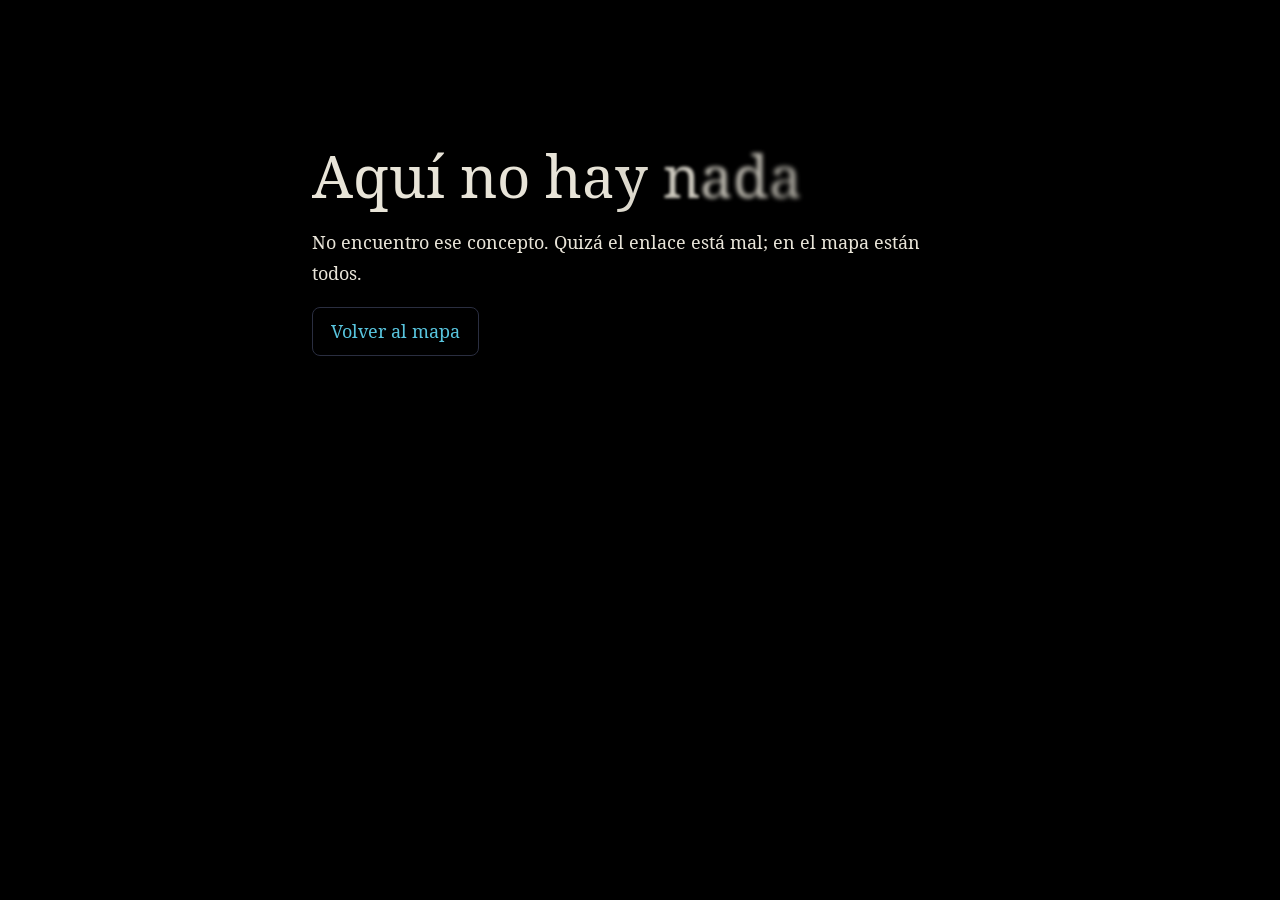
==== concepto.html @ cb8bb3c6 "feat: catálogo y página de concepto Co-Authored-By: Claude Opus 5.5 <noreply@anthropic.com>" ====
<!doctype html><html lang="es"><meta charset="utf-8"><meta name="viewport" content="width=device-width,initial-scale=1">
<title>Penumbra</title><link rel="icon" href="favicon.svg">
<link rel="stylesheet" href="vendor/katex/katex.min.css"><link rel="stylesheet" href="css/penumbra.css">
<script src="vendor/katex/katex.min.js"></script><script src="vendor/katex/contrib/auto-render.min.js"></script>
<body><div id="raiz"></div>
<script type="module">
import { montarConcepto } from './motor/concepto.js';
montarConcepto(document.getElementById('raiz'), new URLSearchParams(location.search).get('c'));
</script>
---- css/penumbra.css ----
@import url('../vendor/fuentes/fuentes.css'); /* todo local: el curso funciona sin conexión */

:root {
  --fondo: #000; --panel: #06070b; --panel-2: #0b0d14; --borde: #1b1e2b; --borde-2: #2a2e40;
  --texto: #e8e4d8; --texto-2: #b0ad9f; --tenue: #7d8196;
  --azul: #58c4dd; --rosa: #fc6282; --oro: #f4d345; --rojo: #eb4848;
  --lectura: 'Lectura', Georgia, serif; --mono: 'JetBrains Mono', ui-monospace, monospace;
  color-scheme: dark;
}
* { box-sizing: border-box; }
[hidden] { display: none !important; }
body { margin: 0; background: var(--fondo); color: var(--texto); font: 18px/1.72 var(--lectura); -webkit-font-smoothing: antialiased; }
a { color: var(--azul); text-decoration: none; } a:hover { text-decoration: underline; }
::selection { background: #58c4dd44; }
button, input { font: 16px var(--lectura); color: var(--texto); }
button { background: var(--panel-2); border: 1px solid var(--borde-2); border-radius: 7px; padding: 6px 13px; cursor: pointer; }
button:hover:not(:disabled) { border-color: #5a6080; }
button:disabled { opacity: .4; cursor: default; }
input[type=text] { background: var(--panel-2); border: 1px solid var(--borde-2); border-radius: 7px; padding: 6px 10px; }
input[type=range] { accent-color: var(--oro); flex: 1; min-width: 0; }
:focus-visible { outline: 2px solid var(--azul); outline-offset: 2px; }

.pagina { max-width: 1320px; margin: 0 auto; padding: 22px 32px 90px; }
.migas { font-size: 15px; color: var(--tenue); }
h2 { font-weight: 400; font-size: 28px; margin: 54px 0 14px; color: var(--texto); }

/* lo nítido se deshace */
.difuso { font-weight: 400; font-size: clamp(36px, 5vw, 58px); line-height: 1.12; margin: 0; }
.difuso span { display: inline-block; filter: blur(calc(var(--d, 0) * 3.2px)); opacity: calc(1 - var(--d, 0) * .28); }
@media (prefers-reduced-motion: reduce) { .difuso span { filter: none; opacity: 1; } }

/* grado */
.grado { display: flex; align-items: center; gap: 12px; color: var(--tenue); font-size: 15px; }
.grado-carril { width: 170px; height: 8px; background: #151824; border-radius: 4px; overflow: hidden; }
.grado-carril i { display: block; height: 100%; width: 0; background: linear-gradient(90deg, #1a3676, #3ab2ac, var(--oro)); background-size: 170px 100%; transition: width .9s cubic-bezier(.65, 0, .35, 1); }
.grado b { color: var(--oro); font-weight: 400; min-width: 34px; }

/* cabecera y pregunta */
.concepto-cabecera { display: flex; justify-content: space-between; align-items: flex-end; flex-wrap: wrap; gap: 14px 28px; margin: 14px 0 8px; }
.pregunta { font-size: clamp(22px, 2.3vw, 28px); line-height: 1.45; color: var(--texto); max-width: 34em; margin: 18px 0 8px; }

/* estudio: texto y escena */
.estudio { display: grid; grid-template-columns: minmax(0, 4fr) minmax(0, 8fr); gap: 34px; align-items: start; margin-top: 8px; }
.columna-escena { position: sticky; top: 14px; }
.escena-lienzo { background: #000; border: 1px solid var(--borde); border-radius: 10px; overflow: hidden; }
.escena-controles { display: flex; flex-wrap: wrap; gap: 8px 18px; align-items: center; margin-top: 10px; }
.escena-botones { display: flex; align-items: center; gap: 8px; }
.escena-contador { color: var(--tenue); font-size: 15px; margin-left: 6px; }
.entrada { display: flex; align-items: center; gap: 10px; flex: 1 1 240px; color: var(--texto-2); font-size: 16px; flex-wrap: wrap; }
.entrada input[type=text] { flex: 1; min-width: 120px; font-family: var(--mono); font-size: 14px; }
.entrada small { flex-basis: 100%; color: var(--oro); font-size: 14px; line-height: 1.3; }
.entrada small:empty { display: none; }
.aviso-sin-gl { padding: 20px; color: var(--oro); margin: 0; }

.paso-texto { margin: 0 0 12px; padding: 8px 12px; border-left: 3px solid transparent; border-radius: 0 8px 8px 0; cursor: pointer; transition: color .3s, background .3s, border-color .3s; }
.paso-texto.actual { background: var(--panel); border-left-color: var(--oro); color: var(--texto); }
.paso-texto.pasado { color: var(--texto-2); }
.paso-texto.futuro { color: #4f5366; }
.manipulacion { color: var(--texto-2); }
.manipulacion ul { padding-left: 20px; margin: 0; }
.manipulacion li { margin-bottom: 8px; }

/* rigor */
#rigor, #tecnicas, #retos, #referencias { max-width: 900px; }
.bloque { background: var(--panel); border-left: 3px solid var(--borde-2); border-radius: 0 10px 10px 0; padding: 12px 20px 14px; margin: 0 0 16px; }
.bloque-DEF { border-left-color: var(--azul); } .bloque-TEO, .bloque-PROP, .bloque-LEMA { border-left-color: var(--oro); } .bloque-EJ { border-left-color: var(--rosa); }
.bloque-tipo { margin: 0 0 2px; font-size: 14px; letter-spacing: .06em; color: var(--tenue); }
.razonamiento { padding-left: 24px; margin: 8px 0 0; }
.razonamiento li { margin-bottom: 12px; }
.porque { color: var(--texto-2); font-size: 16px; border-left: 2px solid var(--borde-2); padding-left: 10px; margin-top: 2px; }
.qed { text-align: right; margin: 0; color: var(--tenue); }
.boton-valiente { display: block; margin-top: 10px; border-color: #6a5a1c; color: var(--oro); background: #100e04; }

.tecnicas { list-style: none; padding: 0; margin: 0; display: grid; gap: 12px; }
.tecnicas li { padding: 10px 16px; border-left: 3px solid var(--oro); background: var(--panel); border-radius: 0 10px 10px 0; color: var(--texto-2); font-size: 17px; }
.tecnicas b { display: block; color: var(--texto); font-weight: 400; }
.referencias { color: var(--tenue); font-size: 15px; padding-left: 20px; }

/* retos */
.reto { border: 1px solid var(--borde); border-radius: 10px; padding: 14px 20px; margin-bottom: 16px; background: var(--panel); }
.reto header { display: flex; justify-content: space-between; align-items: baseline; gap: 12px; }
.reto-tipo { font-size: 14px; letter-spacing: .06em; color: var(--tenue); }
.reto-nota { font-size: 14px; color: var(--oro); }
.reto-acciones { display: flex; flex-wrap: wrap; gap: 8px; margin: 10px 0; align-items: center; }
.opcion { text-align: left; } .opcion.bien { border-color: var(--oro); color: var(--oro); } .opcion.mal { border-color: var(--rojo); color: var(--rojo); }
.boton-pista { color: var(--texto-2); font-size: 15px; }
.pistas { margin: 6px 0 8px; padding-left: 22px; color: var(--texto-2); font-size: 17px; }
.reto-salida { margin: 8px 0 0; color: var(--texto); min-height: 1.4em; }
.solucion { margin-top: 12px; }
.autoevaluacion { display: flex; flex-wrap: wrap; gap: 8px; align-items: center; margin-top: 12px; color: var(--texto-2); }

.concepto-pie { display: flex; justify-content: space-between; gap: 18px; margin-top: 54px; border-top: 1px solid var(--borde); padding-top: 16px; }
.mensaje { max-width: 720px; padding-top: 16vh; }
.boton-mapa { display: inline-block; border: 1px solid var(--borde-2); padding: 8px 18px; border-radius: 8px; }

@media (max-width: 980px) {
  .estudio { grid-template-columns: minmax(0, 1fr); }
  .columna-escena { position: static; order: -1; }
  .pagina { padding: 16px 16px 70px; }
}
/* ============ la entrada épica ============ */
.cine { position: fixed; inset: 0; z-index: 1000; background: rgba(0, 0, 0, var(--fondo, 0)); cursor: pointer; overflow: hidden; }
.cine-lienzo { position: absolute; inset: 0; width: 100%; height: 100%; }
.cine-banda { position: absolute; left: 0; right: 0; height: 11vh; background: #000; z-index: 2; box-shadow: 0 0 40px 10px #000; }
.cine-banda.arriba { top: 0; } .cine-banda.abajo { bottom: 0; }
.cine-cartela { position: absolute; left: 50%; top: 50%; margin: 0; width: min(90vw, 900px); text-align: center; opacity: 0;
  font: italic 400 clamp(26px, 4vw, 48px)/1.3 var(--lectura); color: #e9dcc0; letter-spacing: .01em; text-shadow: 0 0 30px #d9644a55; z-index: 3; }
.cine-cartela em { color: #f4d345; }
.cine-clasificacion { position: absolute; left: 50%; top: 50%; transform: translate(-50%, -50%); opacity: 0; z-index: 3;
  display: flex; gap: 18px; align-items: center; padding: 18px 26px; border: 3px solid #e9dcc0; background: #000; color: #e9dcc0;
  font: 14px/1.5 var(--mono); max-width: 640px; }
.cine-clasificacion b { font: 900 64px/1 var(--lectura); border: 3px solid #e9dcc0; padding: 4px 16px; }
.cine-clasificacion em { color: #f4d345; font-style: normal; font-weight: 700; }
.cine-titulo { position: absolute; left: 50%; top: 50%; width: min(92vw, 1100px); text-align: center; opacity: 0; z-index: 3; }
.cine-titulo small { display: block; font: 700 clamp(12px, 1.4vw, 16px) var(--mono); letter-spacing: .5em; text-transform: uppercase; color: #f4d345; margin-bottom: 14px; }
.cine-titulo h2 { margin: 0; font: 700 clamp(34px, 5.6vw, 76px)/1.1 var(--lectura); color: #fff4df;
  text-shadow: 0 0 24px #d9644a, 0 0 70px #d9644a88, 0 4px 0 #6b2414; }
.cine-subtitulos { position: absolute; bottom: 13vh; left: 0; right: 0; text-align: center; margin: 0; opacity: 0; z-index: 3;
  font: 15px var(--mono); color: #d6d1c2; }
.cine-controles { position: absolute; right: 18px; bottom: 14px; z-index: 4; display: flex; gap: 14px; align-items: center; font: 12px var(--mono); color: #737890; }
.cine-silencio { background: #000; border: 1px solid #2c3040; color: #a9a596; border-radius: 6px; padding: 3px 10px; font: 12px var(--mono); cursor: pointer; }
.pagina-valiente.desde-negro main { animation: aparecer 1.4s ease-out both; }
@keyframes aparecer { from { opacity: 0; filter: blur(6px); } to { opacity: 1; filter: none; } }
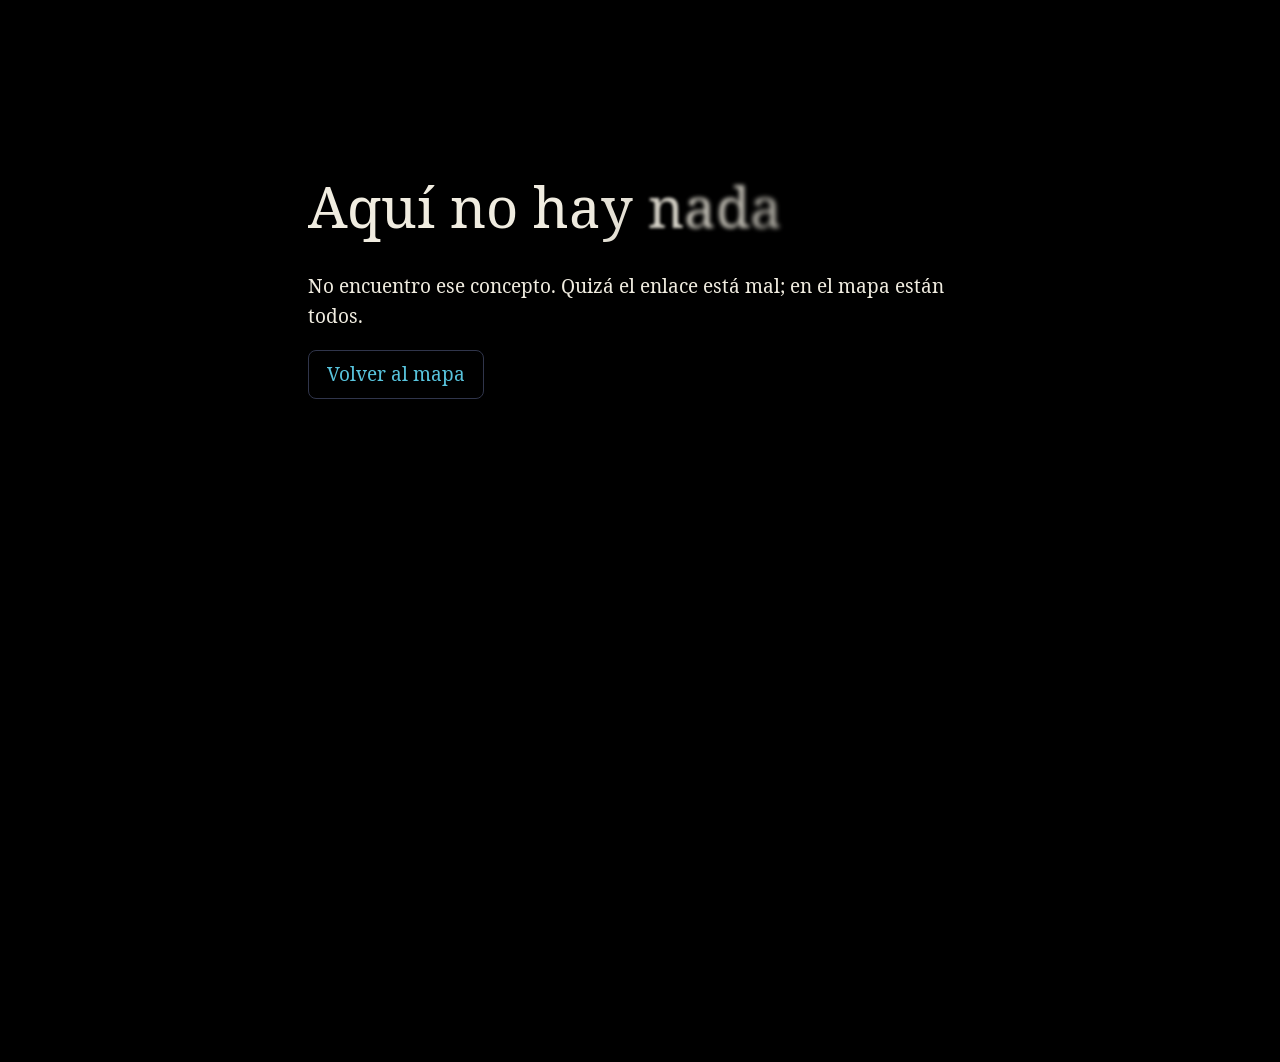
==== commit 3d7c334b: "fix: correcciones de la revisión final Asas que se agarran por donde se ven, retos que puntúan lo qu" ====
--- a/concepto.html
+++ b/concepto.html
@@ -5,5 +5,5 @@
 <body><div id="raiz"></div>
 <script type="module">
 import { montarConcepto } from './motor/concepto.js';
-montarConcepto(document.getElementById('raiz'), new URLSearchParams(location.search).get('c'));
+window.pagina = await montarConcepto(document.getElementById('raiz'), new URLSearchParams(location.search).get('c'));
 </script>
--- a/css/penumbra.css
+++ b/css/penumbra.css
@@ -1,124 +1,268 @@
 @import url('../vendor/fuentes/fuentes.css'); /* todo local: el curso funciona sin conexión */
 
+/* ============ tokens ============ */
 :root {
-  --fondo: #000; --panel: #06070b; --panel-2: #0b0d14; --borde: #1b1e2b; --borde-2: #2a2e40;
-  --texto: #e8e4d8; --texto-2: #b0ad9f; --tenue: #7d8196;
-  --azul: #58c4dd; --rosa: #fc6282; --oro: #f4d345; --rojo: #eb4848;
+  --fondo: #000; --panel: #0a0b11; --panel-2: #10121b; --borde: #1d2030; --borde-2: #30354b;
+  --texto: #f0ece0; --texto-2: #c4c1b3; --tenue: #9095a9;           /* sobre negro: 16:1, 11:1 y 6,7:1 */
+  --azul: #58c4dd; --rosa: #fc6282; --oro: #f4d345; --rojo: #f05a5a;
   --lectura: 'Lectura', Georgia, serif; --mono: 'JetBrains Mono', ui-monospace, monospace;
+  --suave: cubic-bezier(.65, 0, .35, 1); --salida: cubic-bezier(.16, 1, .3, 1);
   color-scheme: dark;
 }
 * { box-sizing: border-box; }
 [hidden] { display: none !important; }
-body { margin: 0; background: var(--fondo); color: var(--texto); font: 18px/1.72 var(--lectura); -webkit-font-smoothing: antialiased; }
+html, body { height: 100%; }
+body { margin: 0; background: var(--fondo); color: var(--texto); font: 19px/1.6 var(--lectura); -webkit-font-smoothing: antialiased; }
 a { color: var(--azul); text-decoration: none; } a:hover { text-decoration: underline; }
 ::selection { background: #58c4dd44; }
-button, input { font: 16px var(--lectura); color: var(--texto); }
-button { background: var(--panel-2); border: 1px solid var(--borde-2); border-radius: 7px; padding: 6px 13px; cursor: pointer; }
-button:hover:not(:disabled) { border-color: #5a6080; }
-button:disabled { opacity: .4; cursor: default; }
-input[type=text] { background: var(--panel-2); border: 1px solid var(--borde-2); border-radius: 7px; padding: 6px 10px; }
+button, input { font: inherit; color: var(--texto); }
+button { background: var(--panel-2); border: 1px solid var(--borde-2); border-radius: 8px; padding: 6px 14px; cursor: pointer; transition: border-color .15s, background .15s, transform .12s var(--salida), color .15s; }
+button:hover:not(:disabled) { border-color: #6a7090; background: #161927; }
+button:active:not(:disabled) { transform: scale(.97); }
+button:disabled { opacity: .35; cursor: default; }
+input[type=text] { background: var(--panel-2); border: 1px solid var(--borde-2); border-radius: 8px; padding: 7px 11px; }
 input[type=range] { accent-color: var(--oro); flex: 1; min-width: 0; }
 :focus-visible { outline: 2px solid var(--azul); outline-offset: 2px; }
 
-.pagina { max-width: 1320px; margin: 0 auto; padding: 22px 32px 90px; }
-.migas { font-size: 15px; color: var(--tenue); }
-h2 { font-weight: 400; font-size: 28px; margin: 54px 0 14px; color: var(--texto); }
-
-/* lo nítido se deshace */
-.difuso { font-weight: 400; font-size: clamp(36px, 5vw, 58px); line-height: 1.12; margin: 0; }
-.difuso span { display: inline-block; filter: blur(calc(var(--d, 0) * 3.2px)); opacity: calc(1 - var(--d, 0) * .28); }
-@media (prefers-reduced-motion: reduce) { .difuso span { filter: none; opacity: 1; } }
+/* lo nítido se deshace; cuanto más avanzas, más se aclara */
+.difuso { font-weight: 400; margin: 0; }
+.difuso span { display: inline-block; filter: blur(calc(var(--d, 0) * var(--b, 1) * 3.2px)); opacity: calc(1 - var(--d, 0) * var(--b, 1) * .28); transition: filter .9s var(--suave), opacity .9s var(--suave); }
 
 /* grado */
-.grado { display: flex; align-items: center; gap: 12px; color: var(--tenue); font-size: 15px; }
-.grado-carril { width: 170px; height: 8px; background: #151824; border-radius: 4px; overflow: hidden; }
-.grado-carril i { display: block; height: 100%; width: 0; background: linear-gradient(90deg, #1a3676, #3ab2ac, var(--oro)); background-size: 170px 100%; transition: width .9s cubic-bezier(.65, 0, .35, 1); }
-.grado b { color: var(--oro); font-weight: 400; min-width: 34px; }
-
-/* cabecera y pregunta */
-.concepto-cabecera { display: flex; justify-content: space-between; align-items: flex-end; flex-wrap: wrap; gap: 14px 28px; margin: 14px 0 8px; }
-.pregunta { font-size: clamp(22px, 2.3vw, 28px); line-height: 1.45; color: var(--texto); max-width: 34em; margin: 18px 0 8px; }
-
-/* estudio: texto y escena */
-.estudio { display: grid; grid-template-columns: minmax(0, 4fr) minmax(0, 8fr); gap: 34px; align-items: start; margin-top: 8px; }
-.columna-escena { position: sticky; top: 14px; }
-.escena-lienzo { background: #000; border: 1px solid var(--borde); border-radius: 10px; overflow: hidden; }
-.escena-controles { display: flex; flex-wrap: wrap; gap: 8px 18px; align-items: center; margin-top: 10px; }
+.grado { display: flex; align-items: center; gap: 10px; color: var(--tenue); font-size: 15px; white-space: nowrap; }
+.grado-carril { width: 120px; height: 6px; background: #1a1d2b; border-radius: 3px; overflow: hidden; transition: box-shadow .3s; }
+.grado-carril i { display: block; height: 100%; width: 0; background: linear-gradient(90deg, #1a3676, #3ab2ac, var(--oro)); background-size: 120px 100%; transition: width .9s var(--salida); }
+.grado b { color: var(--oro); font-weight: 400; min-width: 34px; font-variant-numeric: tabular-nums; }
+.grado.sube .grado-carril { box-shadow: 0 0 14px #f4d34580; }
+
+/* ============ la aplicación: una sola pantalla ============ */
+.app { height: 100dvh; display: grid; grid-template-rows: auto minmax(0, 1fr) auto; overflow: hidden; }
+.barra-alta { display: grid; grid-template-columns: minmax(0, 1fr) auto; gap: 2px 24px; padding: 10px 26px 0; border-bottom: 1px solid var(--borde); }
+.ruta-region { display: flex; align-items: center; gap: 12px; font-size: 15px; color: var(--tenue); min-width: 0; }
+.volver-mapa { color: var(--texto-2); white-space: nowrap; }
+.ruta-nombre { white-space: nowrap; }
+.ruta { display: flex; align-items: center; list-style: none; margin: 0; padding: 0; }
+.ruta li { display: flex; align-items: center; }
+.ruta li + li::before { content: ''; width: 16px; height: 2px; background: var(--borde-2); }
+.estacion { display: block; width: 11px; height: 11px; border-radius: 50%; background: var(--color); border: 2px solid transparent; transition: transform .15s var(--salida); }
+a.estacion:hover { transform: scale(1.5); border-color: var(--texto); }
+.estacion.actual { width: 15px; height: 15px; border-color: #fff; box-shadow: 0 0 12px #ffffff90; }
+.barra-alta .grado { justify-self: end; }
+.titulo-parada { grid-column: 1; font-size: 24px; line-height: 1.25; view-transition-name: titulo; }
+.etapas { grid-column: 2; grid-row: 2; display: flex; align-self: end; list-style: none; padding: 0; margin: 0 0 -1px; }
+.etapas button { background: none; border: 0; border-bottom: 2px solid transparent; border-radius: 0; padding: 4px 11px 8px; font-size: 15.5px; color: var(--texto-2); transition: filter .5s, color .3s, border-color .3s; }
+.etapas button:hover:not(:disabled) { background: none; color: var(--texto); filter: none; }
+.etapas .actual button { color: var(--oro); border-bottom-color: var(--oro); }
+.etapas .futura button { filter: blur(.7px); color: var(--tenue); }
+
+.escenario { position: relative; min-height: 0; padding: 14px 26px 6px; view-transition-name: contenido; overflow: hidden; }
+.escenario > section { height: 100%; }
+
+.pie-etapa { display: grid; grid-template-columns: 1fr auto 1fr; align-items: center; gap: 12px; padding: 10px 26px 14px; border-top: 1px solid var(--borde); view-transition-name: pie; }
+.pie-etapa .boton-atras { justify-self: start; grid-column: 1; }
+.pie-etapa .pie-centro { grid-column: 2; }
+.pie-etapa .boton-seguir { justify-self: end; grid-column: 3; }
+.boton-seguir { display: inline-block; background: var(--oro); color: #000; border: 0; border-radius: 9px; padding: 10px 22px; font-size: 18px; cursor: pointer; box-shadow: 0 0 22px #f4d34538; transition: background .15s, box-shadow .2s, transform .12s var(--salida); }
+.boton-seguir:hover:not(:disabled) { background: #ffe25a; box-shadow: 0 0 34px #f4d34570; text-decoration: none; }
+.boton-atras { background: none; border-color: transparent; color: var(--tenue); font-size: 16px; }
+.boton-atras:hover:not(:disabled) { background: none; color: var(--texto); border-color: transparent; }
 .escena-botones { display: flex; align-items: center; gap: 8px; }
-.escena-contador { color: var(--tenue); font-size: 15px; margin-left: 6px; }
-.entrada { display: flex; align-items: center; gap: 10px; flex: 1 1 240px; color: var(--texto-2); font-size: 16px; flex-wrap: wrap; }
-.entrada input[type=text] { flex: 1; min-width: 120px; font-family: var(--mono); font-size: 14px; }
+.escena-botones [data-a=atras], .escena-botones [data-a=adelante] { display: none; }
+.escena-contador { color: var(--tenue); font-size: 15px; font-variant-numeric: tabular-nums; min-width: 3.2em; text-align: center; }
+
+/* ---- la pregunta ---- */
+.seccion-pregunta { display: grid; place-items: center; }
+.pregunta { font-size: clamp(26px, 3.6vw, 46px); line-height: 1.28; max-width: 24em; margin: 0; text-wrap: balance; }
+
+/* ---- la escena: cabe entera, siempre ---- */
+.encaje { container-type: size; flex: 1 1 0; min-height: 0; min-width: 0; display: grid; place-items: center; }
+.bloque-lienzo { width: min(100cqw, calc(100cqh * var(--ratio, 1.9))); view-transition-name: escena; }
+.escena-lienzo { background: #000; border: 1px solid var(--borde); border-radius: 12px; overflow: hidden; }
+.aviso-sin-gl { padding: 20px; color: var(--oro); margin: 0; }
+.hueco-mira, .hueco-escena { display: flex; flex-direction: column; height: 100%; min-height: 0; min-width: 0; }
+.pasos-lista { flex: none; }
+.paso-texto { display: none; margin: 0; }
+.paso-texto.actual { display: block; font-size: 21px; line-height: 1.42; max-width: 50rem; margin: 0 auto 10px; min-height: 2.84em; text-align: center; text-wrap: balance; animation: aparece .5s var(--salida) both; }
+.escena-controles { display: flex; flex-wrap: wrap; gap: 6px 18px; align-items: center; margin-top: 12px; }
+.entrada { display: flex; align-items: center; gap: 10px; flex: 1 1 200px; color: var(--texto-2); font-size: 16px; flex-wrap: wrap; }
+.entrada input[type=text] { flex: 1; min-width: 120px; font: 14px var(--mono); }
 .entrada small { flex-basis: 100%; color: var(--oro); font-size: 14px; line-height: 1.3; }
 .entrada small:empty { display: none; }
-.aviso-sin-gl { padding: 20px; color: var(--oro); margin: 0; }
-
-.paso-texto { margin: 0 0 12px; padding: 8px 12px; border-left: 3px solid transparent; border-radius: 0 8px 8px 0; cursor: pointer; transition: color .3s, background .3s, border-color .3s; }
-.paso-texto.actual { background: var(--panel); border-left-color: var(--oro); color: var(--texto); }
-.paso-texto.pasado { color: var(--texto-2); }
-.paso-texto.futuro { color: #4f5366; }
-.manipulacion { color: var(--texto-2); }
-.manipulacion ul { padding-left: 20px; margin: 0; }
-.manipulacion li { margin-bottom: 8px; }
-
-/* rigor */
-#rigor, #tecnicas, #retos, #referencias { max-width: 900px; }
-.bloque { background: var(--panel); border-left: 3px solid var(--borde-2); border-radius: 0 10px 10px 0; padding: 12px 20px 14px; margin: 0 0 16px; }
-.bloque-DEF { border-left-color: var(--azul); } .bloque-TEO, .bloque-PROP, .bloque-LEMA { border-left-color: var(--oro); } .bloque-EJ { border-left-color: var(--rosa); }
-.bloque-tipo { margin: 0 0 2px; font-size: 14px; letter-spacing: .06em; color: var(--tenue); }
-.razonamiento { padding-left: 24px; margin: 8px 0 0; }
-.razonamiento li { margin-bottom: 12px; }
-.porque { color: var(--texto-2); font-size: 16px; border-left: 2px solid var(--borde-2); padding-left: 10px; margin-top: 2px; }
-.qed { text-align: right; margin: 0; color: var(--tenue); }
-.boton-valiente { display: block; margin-top: 10px; border-color: #6a5a1c; color: var(--oro); background: #100e04; }
-
-.tecnicas { list-style: none; padding: 0; margin: 0; display: grid; gap: 12px; }
-.tecnicas li { padding: 10px 16px; border-left: 3px solid var(--oro); background: var(--panel); border-radius: 0 10px 10px 0; color: var(--texto-2); font-size: 17px; }
+
+/* ---- tócalo ---- */
+.toca { display: grid; grid-template-columns: minmax(0, 1fr) 21rem; gap: 26px; align-items: stretch; }
+.toca-panel { align-self: center; max-height: 100%; overflow-y: auto; }
+.toca h2 { margin: 0 0 8px; font-weight: 400; font-size: 26px; }
+.manipulacion { color: var(--texto-2); font-size: 18px; }
+.manipulacion ul { padding: 0; margin: 0; list-style: none; }
+.manipulacion li { padding: 6px 0 6px 14px; border-left: 2px solid var(--borde-2); margin-bottom: 8px; }
+
+/* ---- entiéndelo: un latido cada vez ---- */
+.lectura-guiada { display: grid; grid-template-columns: 12rem minmax(0, 1fr); gap: 20px; height: 100%; }
+.hilo { list-style: none; margin: 0; padding: 4px 0; overflow: hidden auto; display: flex; flex-direction: column; justify-content: safe center; scrollbar-width: none; }
+.hilo li { display: flex; flex: none; }
+.hilo button { display: flex; align-items: center; gap: 9px; width: 100%; background: none; border: 0; border-radius: 6px; padding: 3px 6px; font-size: 14px; line-height: 1.25; text-align: left; color: var(--tenue); }
+.hilo button:hover:not(:disabled) { background: var(--panel-2); color: var(--texto); }
+.hilo button:disabled { opacity: 1; color: #6a6f83; filter: blur(.5px); }
+.hilo i { flex: none; width: 8px; height: 8px; border-radius: 50%; background: var(--borde-2); transition: background .3s, transform .3s var(--salida); }
+.hilo .hecho i { background: var(--azul); }
+.hilo .actual button { color: var(--oro); }
+.hilo .actual i { background: var(--oro); transform: scale(1.5); box-shadow: 0 0 10px #f4d34590; }
+.latido-marco { min-height: 0; overflow-y: auto; display: flex; scrollbar-width: thin; scrollbar-color: var(--borde-2) transparent; }
+.latido { width: min(100%, 44rem); margin: auto; padding: 8px 4px; font-size: 22px; line-height: 1.55; }
+.latido > * + * { margin-top: 18px; }
+.latido p { margin: 0; }
+.idea { font-size: clamp(23px, 2.2vw, 29px); line-height: 1.42; text-wrap: pretty; }
+.entra { animation: aparece .5s var(--salida) both; }
+@keyframes aparece { from { opacity: 0; filter: blur(7px); transform: translateY(5px); } to { opacity: 1; filter: none; transform: none; } }
+.rotulo-etapa { font-size: 14px !important; letter-spacing: .06em; color: var(--tenue); margin: 0 0 8px !important; }
+.tabla-ejemplo { border-collapse: collapse; font-size: 21px; margin-top: 10px; }
+.tabla-ejemplo th { text-align: left; font-weight: 400; color: var(--texto-2); padding: 7px 20px 7px 0; }
+.tabla-ejemplo td { text-align: center; padding: 7px 20px; border-left: 1px solid var(--borde-2); color: var(--oro); font-variant-numeric: tabular-nums; }
+.tabla-ejemplo tr:first-child td { color: var(--texto); }
+.cierre { color: var(--texto-2); }
+.lectura { margin: 0; }
+.pieza { display: grid; grid-template-columns: 7rem 1fr; gap: 16px; align-items: baseline; padding: 8px 0; border-top: 1px solid var(--borde); font-size: 20px; }
+.pieza dt { color: var(--azul); font-size: 24px; text-align: right; }
+.pieza dd { margin: 0; }
+.pieza:last-child dt { color: var(--oro); text-shadow: 0 0 18px #f4d34566; }
+.formula-grande { font-size: 30px; color: var(--oro); overflow-x: auto; padding: 8px 0; }
+.formal { border: 1px solid #7a6820; border-radius: 12px; padding: 16px 22px; background: #100e04; }
+.formal-tex { color: var(--texto); }
+.nota-titulo { color: var(--azul); font-size: 18px; display: block; margin-bottom: 6px; }
+.razonamiento { padding-left: 28px; margin: 10px 0 0; font-size: 20px; }
+.razonamiento li { margin-bottom: 14px; }
+.porque { color: var(--texto-2); font-size: 17px; border-left: 2px solid var(--borde-2); padding-left: 10px; margin-top: 3px; }
+.boton-valiente { display: block; border-color: #7a6820; color: var(--oro); background: #100e04; }
+.tecnicas { list-style: none; padding: 0; margin: 0; display: grid; gap: 12px; font-size: 18px; }
+.tecnicas li { padding: 10px 16px; border-left: 3px solid var(--oro); background: var(--panel); border-radius: 0 10px 10px 0; color: var(--texto-2); }
 .tecnicas b { display: block; color: var(--texto); font-weight: 400; }
+.de-donde summary { color: var(--tenue); cursor: pointer; font-size: 15px; }
 .referencias { color: var(--tenue); font-size: 15px; padding-left: 20px; }
 
-/* retos */
-.reto { border: 1px solid var(--borde); border-radius: 10px; padding: 14px 20px; margin-bottom: 16px; background: var(--panel); }
-.reto header { display: flex; justify-content: space-between; align-items: baseline; gap: 12px; }
+/* glosario */
+.termino { background: none; border: 0; border-bottom: 1px dashed var(--azul); border-radius: 0; color: inherit; font: inherit; padding: 0; cursor: help; transition: color .15s; }
+.termino:hover:not(:disabled) { color: var(--azul); background: none; }
+.glosario-tarjeta { position: fixed; z-index: 50; background: #0d0f18; border: 1px solid var(--azul); border-radius: 12px; padding: 12px 16px; font-size: 16.5px; line-height: 1.5; box-shadow: 0 10px 50px #000; animation: aparece .25s var(--salida) both; }
+.glosario-tarjeta b { font-weight: 400; color: var(--azul); font-size: 18px; }
+.glosario-tarjeta p { margin: 6px 0 0; }
+.ejemplo-glosario { color: var(--texto-2); }
+
+/* ---- demuéstralo: un reto cada vez ---- */
+.zona-retos { display: grid; gap: 24px; grid-template-columns: minmax(0, 1fr); align-items: stretch; }
+.zona-retos.con-escena { grid-template-columns: minmax(0, 27rem) minmax(0, 1fr); }
+.columna-reto { display: flex; flex-direction: column; min-height: 0; justify-content: safe center; align-items: center; }
+.pestanas-reto { display: flex; gap: 6px; margin-bottom: 12px; flex: none; }
+.pestanas-reto button { font-size: 14.5px; padding: 3px 12px; color: var(--tenue); background: none; }
+.pestanas-reto .actual { border-color: var(--oro); color: var(--oro); }
+.pestanas-reto .hecho { color: var(--azul); border-color: #2f6f80; }
+.reto { width: min(100%, 44rem); overflow-y: auto; min-height: 0; font-size: 20px; line-height: 1.5; animation: aparece .4s var(--salida) both; }
+.reto header { display: flex; justify-content: space-between; align-items: baseline; gap: 12px; margin-bottom: 6px; }
 .reto-tipo { font-size: 14px; letter-spacing: .06em; color: var(--tenue); }
 .reto-nota { font-size: 14px; color: var(--oro); }
-.reto-acciones { display: flex; flex-wrap: wrap; gap: 8px; margin: 10px 0; align-items: center; }
-.opcion { text-align: left; } .opcion.bien { border-color: var(--oro); color: var(--oro); } .opcion.mal { border-color: var(--rojo); color: var(--rojo); }
+.reto-enunciado { font-size: 23px; line-height: 1.4; }
+.reto-acciones { display: flex; flex-wrap: wrap; gap: 8px; margin: 14px 0; align-items: center; }
+.opcion { text-align: left; flex: 1 1 100%; padding: 9px 16px; }
+.opcion.bien { border-color: var(--oro); color: var(--oro); background: #151204; } .opcion.mal { border-color: var(--rojo); color: var(--rojo); }
 .boton-pista { color: var(--texto-2); font-size: 15px; }
-.pistas { margin: 6px 0 8px; padding-left: 22px; color: var(--texto-2); font-size: 17px; }
-.reto-salida { margin: 8px 0 0; color: var(--texto); min-height: 1.4em; }
-.solucion { margin-top: 12px; }
-.autoevaluacion { display: flex; flex-wrap: wrap; gap: 8px; align-items: center; margin-top: 12px; color: var(--texto-2); }
-
-.concepto-pie { display: flex; justify-content: space-between; gap: 18px; margin-top: 54px; border-top: 1px solid var(--borde); padding-top: 16px; }
-.mensaje { max-width: 720px; padding-top: 16vh; }
+.pistas { margin: 6px 0 8px; padding-left: 22px; color: var(--texto-2); font-size: 18px; }
+.reto-salida { margin: 10px 0 0; min-height: 1.4em; }
+.reto-salida[data-nota] { padding: 8px 14px; border-left: 3px solid var(--azul); background: var(--panel); border-radius: 0 8px 8px 0; animation: aparece .35s var(--salida) both; }
+.reto-salida[data-nota="1"] { border-left-color: var(--oro); }
+.autoevaluacion { display: flex; flex-wrap: wrap; gap: 8px; align-items: center; margin-top: 12px; color: var(--texto-2); font-size: 17px; }
+
+/* ---- lo siguiente ---- */
+.llegada { display: grid; align-content: center; justify-items: start; max-width: 44rem; margin: 0 auto; }
+.puente { font-size: clamp(24px, 2.5vw, 32px); line-height: 1.36; margin: 0 0 14px; text-wrap: pretty; }
+.llegada .tenue { margin: 0 0 22px; }
+.tenue { color: var(--tenue); font-size: 15.5px; }
+.mensaje { max-width: 44rem; margin: 18vh auto 0; padding: 0 20px; }
+.mensaje .difuso { font-size: clamp(36px, 5vw, 56px); }
 .boton-mapa { display: inline-block; border: 1px solid var(--borde-2); padding: 8px 18px; border-radius: 8px; }
 
-@media (max-width: 980px) {
-  .estudio { grid-template-columns: minmax(0, 1fr); }
-  .columna-escena { position: static; order: -1; }
-  .pagina { padding: 16px 16px 70px; }
-}
-/* ============ la entrada épica ============ */
+/* ============ portada: el terreno lo ocupa todo ============ */
+.portada { position: fixed; inset: 0; overflow: hidden; background: radial-gradient(ellipse at 40% 60%, #0a1020 0%, #000 70%); }
+.mapa-lienzo { position: absolute; left: 50%; top: 50%; width: max(100vw, calc(100vh * 1.71875)); transform: translate(-50%, -50%); cursor: grab; }
+.mapa-lienzo:active { cursor: grabbing; }
+.mapa-cabecera { position: absolute; left: 34px; top: 22px; pointer-events: none; }
+.mapa-cabecera .difuso { font-size: clamp(44px, 6vw, 80px); line-height: 1.05; }
+.mapa-cabecera .lema { font-size: 19px; color: var(--texto-2); margin: 4px 0 0; }
+.mapa-panel { position: absolute; right: 24px; top: 24px; bottom: 24px; width: 21rem; display: flex; flex-direction: column; background: #07080dd9; backdrop-filter: blur(14px); border: 1px solid var(--borde-2); border-radius: 14px; padding: 18px 20px; overflow-y: auto; scrollbar-width: thin; }
+.mapa-panel h2 { margin: 0 0 4px; font-weight: 400; font-size: 27px; line-height: 1.2; }
+.mapa-panel .lema { color: var(--texto-2); margin: 0 0 10px; font-size: 18px; }
+.mapa-panel p { font-size: 16.5px; margin: 0 0 10px; }
+.mapa-panel .grado-carril { width: 110px; }
+.mapa-panel .boton-seguir { align-self: flex-start; margin: 10px 0 16px; }
+.mapa-panel .boton-atras { align-self: flex-start; padding: 2px 0; font-size: 15px; margin-bottom: 8px; }
+.panel-cuerpo { animation: aparece .35s var(--salida) both; display: flex; flex-direction: column; flex: none; }
+.mapa-conceptos { list-style: none; margin: 12px 0 0; padding: 0; font-size: 16.5px; line-height: 1.35; }
+.mapa-conceptos li { display: flex; justify-content: space-between; gap: 10px; padding: 6px 4px; border-top: 1px solid var(--borde); }
+.mapa-conceptos a { color: var(--texto); }
+.mapa-conceptos small { color: var(--tenue); white-space: nowrap; font-variant-numeric: tabular-nums; }
+.mapa-conceptos .pendiente { color: var(--tenue); }
+.mapa-conceptos .proximo a, .mapa-conceptos .proximo small { color: var(--oro); }
+.mapa-indice { display: flex; flex-direction: column; gap: 1px; margin-top: auto; padding-top: 12px; }
+.mapa-indice button { text-align: left; font-size: 14.5px; padding: 2px 8px; color: var(--texto-2); background: none; border-color: transparent; }
+.mapa-indice button.activa { color: var(--oro); }
+.mapa-pie { display: flex; gap: 8px; align-items: center; flex-wrap: wrap; padding-top: 10px; color: var(--texto-2); font-size: 14px; }
+.mapa-pie button { font-size: 14px; padding: 3px 10px; color: var(--tenue); background: none; }
+.peligro { border-color: var(--rojo) !important; color: var(--rojo) !important; }
+.mapa-lista { display: grid; grid-template-columns: repeat(auto-fill, minmax(290px, 1fr)); gap: 18px; padding: 170px 34px 34px; overflow-y: auto; height: calc(100% - 50px); }
+.mapa-lista h2 { margin: 0; font-weight: 400; font-size: 24px; }
+.fundiendo .mapa-panel, .fundiendo .mapa-cabecera { opacity: 0; transition: opacity .35s; }
+.fundiendo { animation: funde .88s ease-in both; }
+@keyframes funde { 70% { opacity: 1; } to { opacity: 0; } }
+
+.siguiente-compacta { display: block; color: var(--oro); font-size: 15px; line-height: 1.3; padding-bottom: 10px; margin-bottom: 10px; border-bottom: 1px solid var(--borde); }
+.entrada output { color: var(--oro); font-size: 15px; font-variant-numeric: tabular-nums; min-width: 2.4em; }
+
+/* ============ transiciones entre etapas ============ */
+@view-transition { navigation: auto; }
+::view-transition-group(escena), ::view-transition-group(titulo) { animation-duration: .5s; animation-timing-function: var(--suave); }
+::view-transition-old(contenido) { animation: sale-izq .22s ease-in both; }
+::view-transition-new(contenido) { animation: entra-der .42s var(--salida) both; }
+[data-dir=atras]::view-transition-old(contenido) { animation-name: sale-der; }
+[data-dir=atras]::view-transition-new(contenido) { animation-name: entra-izq; }
+@keyframes sale-izq { to { opacity: 0; transform: translateX(-34px); filter: blur(5px); } }
+@keyframes sale-der { to { opacity: 0; transform: translateX(34px); filter: blur(5px); } }
+@keyframes entra-der { from { opacity: 0; transform: translateX(40px); filter: blur(6px); } }
+@keyframes entra-izq { from { opacity: 0; transform: translateX(-40px); filter: blur(6px); } }
+
+/* ============ cinemática de valientes ============ */
 .cine { position: fixed; inset: 0; z-index: 1000; background: rgba(0, 0, 0, var(--fondo, 0)); cursor: pointer; overflow: hidden; }
 .cine-lienzo { position: absolute; inset: 0; width: 100%; height: 100%; }
 .cine-banda { position: absolute; left: 0; right: 0; height: 11vh; background: #000; z-index: 2; box-shadow: 0 0 40px 10px #000; }
 .cine-banda.arriba { top: 0; } .cine-banda.abajo { bottom: 0; }
-.cine-cartela { position: absolute; left: 50%; top: 50%; margin: 0; width: min(90vw, 900px); text-align: center; opacity: 0;
-  font: italic 400 clamp(26px, 4vw, 48px)/1.3 var(--lectura); color: #e9dcc0; letter-spacing: .01em; text-shadow: 0 0 30px #d9644a55; z-index: 3; }
-.cine-cartela em { color: #f4d345; }
-.cine-clasificacion { position: absolute; left: 50%; top: 50%; transform: translate(-50%, -50%); opacity: 0; z-index: 3;
-  display: flex; gap: 18px; align-items: center; padding: 18px 26px; border: 3px solid #e9dcc0; background: #000; color: #e9dcc0;
-  font: 14px/1.5 var(--mono); max-width: 640px; }
+.cine-cartela { position: absolute; left: 50%; top: 50%; margin: 0; width: min(90vw, 900px); text-align: center; opacity: 0; z-index: 3; font: clamp(26px, 3.6vw, 44px)/1.3 var(--lectura); color: #fff4df; }
+.cine-cartela em { color: var(--oro); }
+.cine-clasificacion { position: absolute; left: 50%; top: 50%; transform: translate(-50%, -50%); opacity: 0; z-index: 3; display: flex; gap: 22px; align-items: center; color: #e9dcc0; font: 15px/1.5 var(--mono); width: min(90vw, 640px); }
 .cine-clasificacion b { font: 900 64px/1 var(--lectura); border: 3px solid #e9dcc0; padding: 4px 16px; }
-.cine-clasificacion em { color: #f4d345; font-style: normal; font-weight: 700; }
+.cine-clasificacion em { color: var(--oro); font-style: normal; font-weight: 700; }
 .cine-titulo { position: absolute; left: 50%; top: 50%; width: min(92vw, 1100px); text-align: center; opacity: 0; z-index: 3; }
-.cine-titulo small { display: block; font: 700 clamp(12px, 1.4vw, 16px) var(--mono); letter-spacing: .5em; text-transform: uppercase; color: #f4d345; margin-bottom: 14px; }
-.cine-titulo h2 { margin: 0; font: 700 clamp(34px, 5.6vw, 76px)/1.1 var(--lectura); color: #fff4df;
-  text-shadow: 0 0 24px #d9644a, 0 0 70px #d9644a88, 0 4px 0 #6b2414; }
-.cine-subtitulos { position: absolute; bottom: 13vh; left: 0; right: 0; text-align: center; margin: 0; opacity: 0; z-index: 3;
-  font: 15px var(--mono); color: #d6d1c2; }
-.cine-controles { position: absolute; right: 18px; bottom: 14px; z-index: 4; display: flex; gap: 14px; align-items: center; font: 12px var(--mono); color: #737890; }
-.cine-silencio { background: #000; border: 1px solid #2c3040; color: #a9a596; border-radius: 6px; padding: 3px 10px; font: 12px var(--mono); cursor: pointer; }
-.pagina-valiente.desde-negro main { animation: aparecer 1.4s ease-out both; }
-@keyframes aparecer { from { opacity: 0; filter: blur(6px); } to { opacity: 1; filter: none; } }
-
+.cine-titulo small { display: block; font: 700 clamp(12px, 1.4vw, 16px) var(--mono); letter-spacing: .5em; text-transform: uppercase; color: var(--oro); margin-bottom: 14px; }
+.cine-titulo h2 { margin: 0; font: 700 clamp(34px, 5.6vw, 76px)/1.1 var(--lectura); color: #fff4df; }
+.cine-subtitulos { position: absolute; bottom: 13vh; left: 0; right: 0; text-align: center; margin: 0; opacity: 0; z-index: 3; font-style: italic; color: #a9a596; }
+.cine-controles { position: absolute; right: 18px; bottom: 14px; z-index: 4; display: flex; gap: 14px; align-items: center; font: 12px var(--mono); color: #9095a9; }
+.cine-silencio { background: #000; border: 1px solid #30354b; color: #c4c1b3; border-radius: 6px; padding: 3px 10px; font: 12px var(--mono); }
+
+/* ============ movimiento reducido y pantallas pequeñas ============ */
+@media (prefers-reduced-motion: reduce) {
+  *, ::view-transition-group(*), ::view-transition-old(*), ::view-transition-new(*) { animation: none !important; transition: none !important; }
+  .difuso span { filter: none; opacity: 1; }
+}
+@media (max-width: 900px), (max-height: 520px) {
+  .app { height: auto; min-height: 100dvh; overflow: visible; }
+  .barra-alta { grid-template-columns: minmax(0, 1fr); padding: 10px 16px 0; }
+  .barra-alta .grado { justify-self: start; }
+  .etapas { grid-column: 1; grid-row: auto; overflow-x: auto; }
+  .escenario { overflow: visible; padding: 14px 16px; }
+  .encaje { container-type: inline-size; display: block; flex: none; }
+  .bloque-lienzo { width: 100%; }
+  .toca, .zona-retos.con-escena, .lectura-guiada { grid-template-columns: minmax(0, 1fr); height: auto; }
+  .hilo { display: none; }
+  .pie-etapa { position: sticky; bottom: 0; background: #000; padding: 10px 16px; }
+  .portada { position: static; overflow: visible; }
+  .mapa-lienzo { position: relative; left: 0; top: 0; transform: none; width: 100%; }
+  .mapa-cabecera { position: static; padding: 18px 16px; }
+  .mapa-panel { position: static; width: auto; margin: 12px 16px; }
+}
